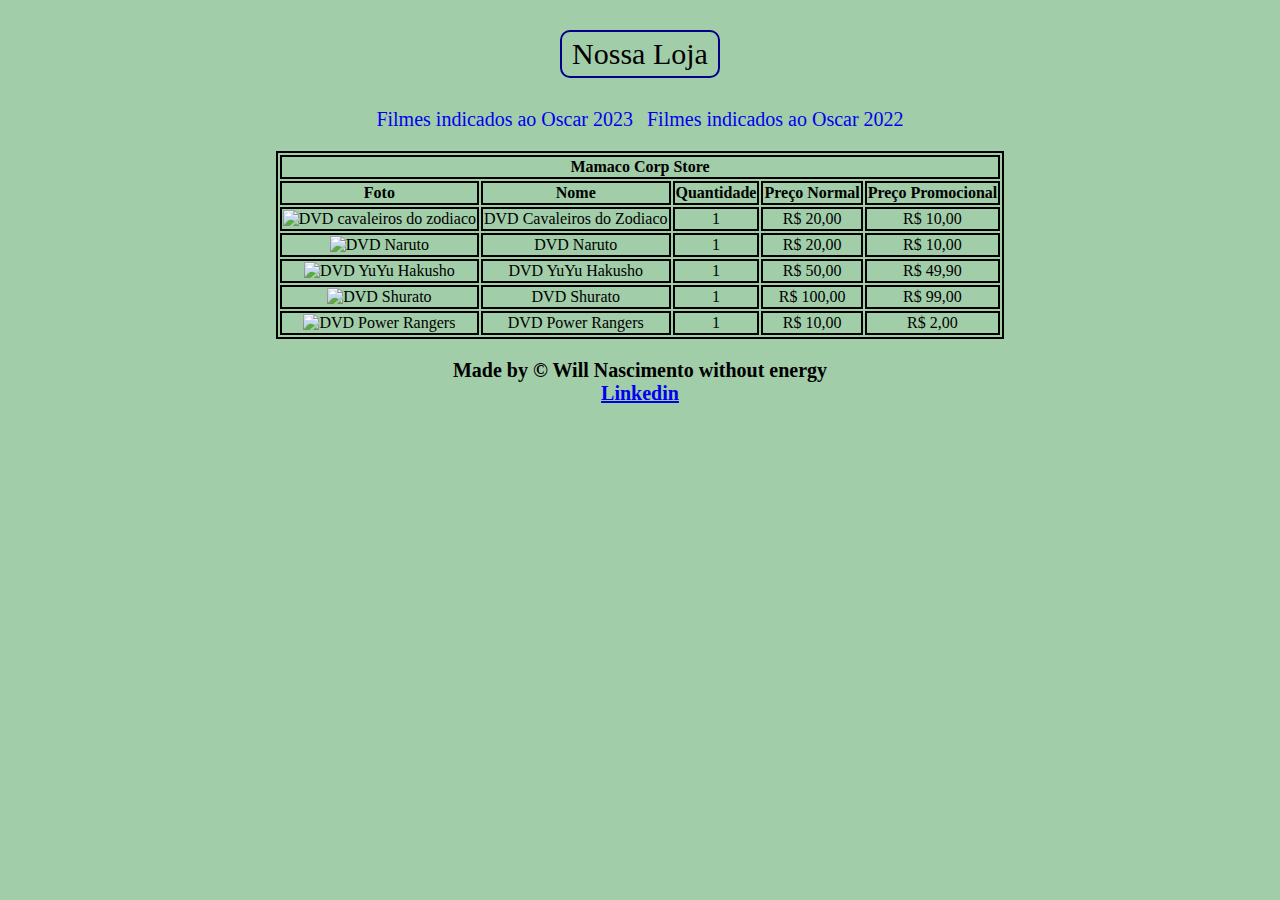
==== index.html @ 47799bee "Add files via upload" ====
<!DOCTYPE html>
<html lang="en">
<head>
<meta charset="UTF-8">
<meta http-equiv="X-UA-Compatible" content="IE=edge">
<meta name="viewport" content="width=device-width, initial-scale=1.0">
<link href="style.css" rel="stylesheet" />
<title>Mamaco Corp Store</title>
</head>
<body>
    <p id="titulo">
        Nossa Loja
    </p>
    <a class="paginas" href="/oscar2023.html">Filmes indicados ao Oscar 2023</a>
    <a class="paginas" href="/oscar2022.html">Filmes indicados ao Oscar 2022</a>

<table>
    <center>
        <tr>
        <th colspan="5">
            Mamaco Corp Store 
        </th>
        </tr>
        <tr>
        <th>
            Foto
        </th>
        <th>
            Nome
        </th>
        <th>
            Quantidade
        </th>
        <th>
            Preço Normal
        </th>
        <th>
            Preço Promocional
        </th>
    </tr>
    <tr>
        <td>
            <img src="https://http2.mlstatic.com/dvd-os-cavaleiros-do-zodiaco-mega-2-temporada-3-D_NQ_NP_871414-MLB27947059655_082018-F.jpg" alt="DVD cavaleiros do zodiaco">
        </td>
        <td>
            DVD Cavaleiros do Zodiaco
        </td>
        <td>
            1
        </td>
        <td>
            R$ 20,00
        </td>
        <td>
            R$ 10,00
        </td>
    </tr>
    <tr>
        <td>
            <img src="https://a-static.mlcdn.com.br/1500x1500/dvd-naruto-shippuden-box-1-2a-temporada-5-discos-playarte-home-video/saraiva/9374038/85054adb82c5e85644b14d2dae99dc74.jpg" alt="DVD Naruto">
        </td>
        <td>
            DVD Naruto
        </td>
        <td>
            1
        </td>
        <td>
            R$ 20,00
        </td>
        <td>
            R$ 10,00
        </td>
    </tr>
    <tr>
        <td>
            <img src="https://i2.wp.com/advdshop.com/wp-content/uploads/2020/12/BOX-001.jpg" alt="DVD YuYu Hakusho">
        </td>
        <td>
            DVD YuYu Hakusho
        </td>
        <td>
            1
        </td>
        <td>
            R$ 50,00
        </td>
        <td>
            R$ 49,90
        </td>
    </tr>
    <tr>
        <td>
            <img src="https://www.cdiscount.com/pdt2/2/8/5/1/700x700/3700093922285/rw/dvd-shurato-integrale-collection-9-dvd.jpg" alt="DVD Shurato">
        </td>
        <td>
            DVD Shurato
        </td>
        <td>
            1
        </td>
        <td>
            R$ 100,00
        </td>
        <td>
            R$ 99,00
        </td> 
    </tr>
    <tr>
        <td>
            <img src=" http://ecx.images-amazon.com/images/I/81HUrkDb8mL.jpg" alt="DVD Power Rangers">
        </td>
        <td>
            DVD Power Rangers
        </td>
        <td>
            1
        </td>
        <td>
            R$ 10,00
        </td>
        <td>
            R$ 2,00
        </td>
    </tr>
</center>
</table>

</body>
<Footer>
Made by &copy; Will Nascimento without energy
<br/>
<a href="https://linkedin.com/">Linkedin</a>

</Footer>
</html>
---- style.css ----
body{
background-color: rgb(161, 205, 169);   
text-align: center;
justify-content: center;
}

table, th, td{
    border: 2px solid ;
    margin-left: auto;
    margin-right: auto;
    margin-top: 20px;
}

#titulo{

    font-size: 30px;
    border: 2px solid darkblue;
    border-radius: 10px;
    padding: 5px 10px;
    width: fit-content;
    margin-left: auto;
    margin-right: auto;
}

.paginas{
    text-decoration: none;
    font-size: 30px;
    border-radius: 10px;
    padding: 5px 5px;
    margin: 20px 0;
    width: fit-content;
    margin-left: auto;
    margin-right: auto;
    font-size: 20px;          
}

.paginas:hover {
    border: 2px solid rgb(111, 9, 9) ;

}

img{
    width: 200px;
}

footer{
    margin: 20px;
    font-size:20px; 
    font-weight:bold;
}
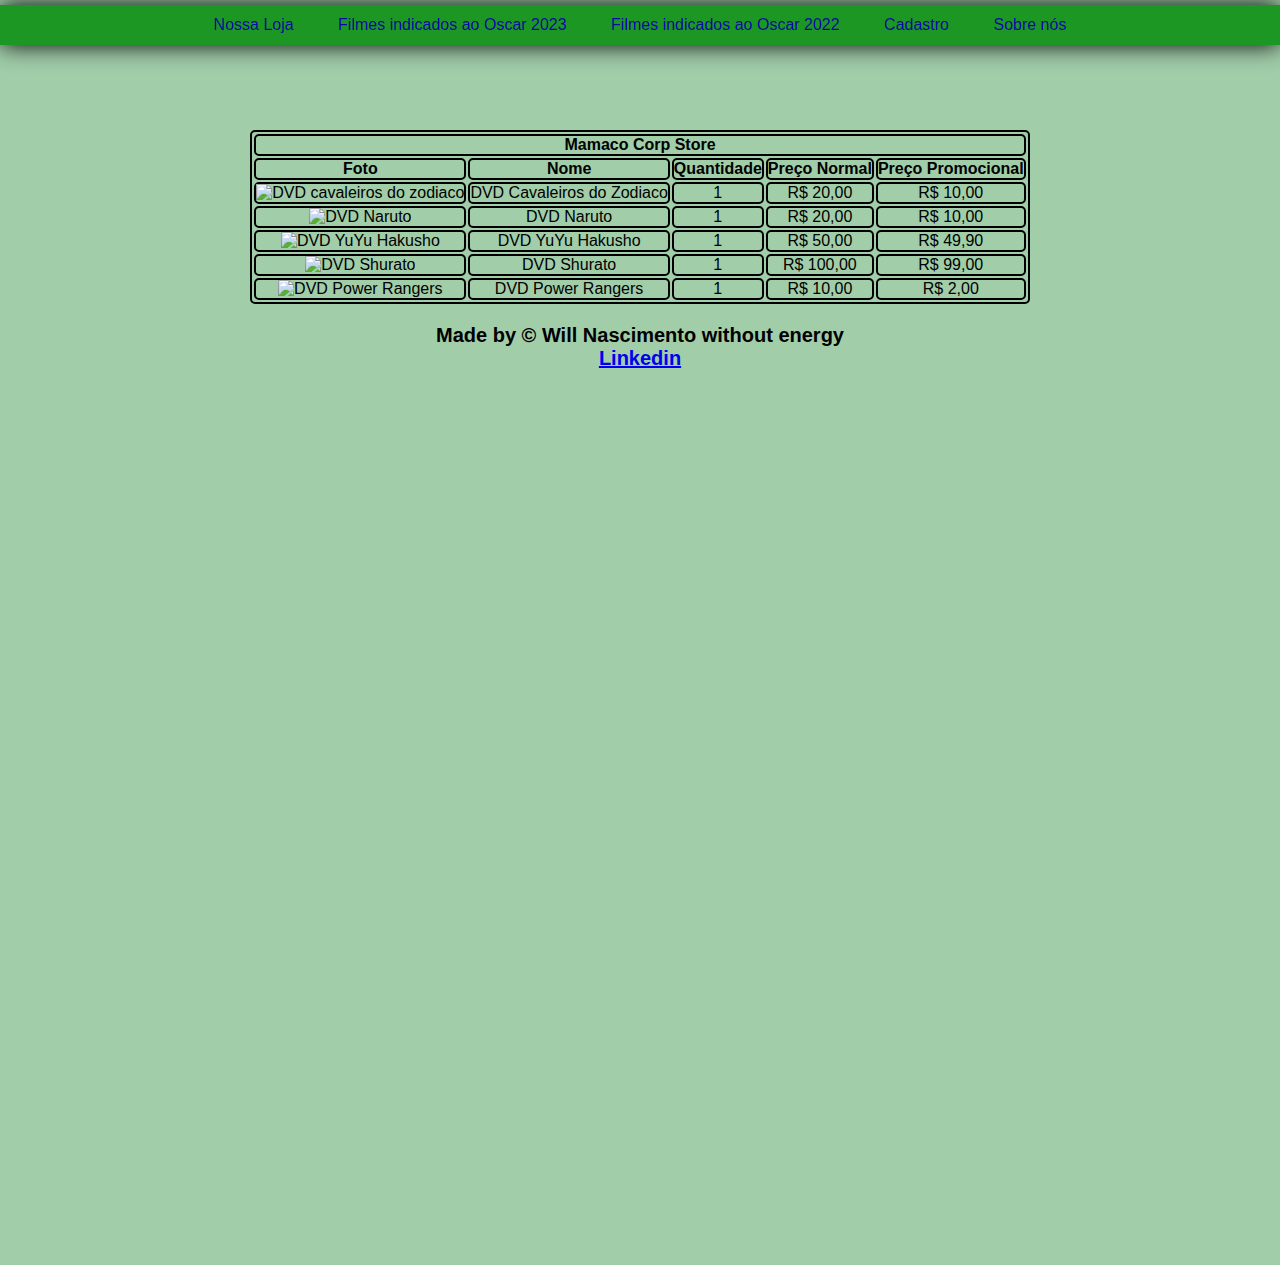
==== commit 12f850b2: "Add files via upload" ====
--- a/index.html
+++ b/index.html
@@ -8,11 +8,25 @@
 <title>Mamaco Corp Store</title>
 </head>
 <body>
-    <p id="titulo">
-        Nossa Loja
-    </p>
-    <a class="paginas" href="/oscar2023.html">Filmes indicados ao Oscar 2023</a>
-    <a class="paginas" href="/oscar2022.html">Filmes indicados ao Oscar 2022</a>
+        <nav>  
+            <ul>  
+            <li>  
+            <a href="/Index.html">Nossa Loja</a>  
+            </li>  
+            <li>  
+            <a href="/oscar2023.html"> Filmes indicados ao Oscar 2023 </a>  
+            </li>  
+            <li>  
+            <a href="/oscar2022.html"> Filmes indicados ao Oscar 2022 </a>  
+            </li>  
+            <li> <a href="/cadastro.html"> Cadastro </a>  
+            </li>  
+            <li>  
+            <a href="/sobre.html"> Sobre nós </a>  
+            </li>  
+            </ul>  
+        </nav>
+    
 
 <table>
     <center>
--- a/style.css
+++ b/style.css
@@ -1,50 +1,107 @@
+*{
+padding: 0px;
+margin: 0px;
+}
+
 body{
 background-color: rgb(161, 205, 169);   
 text-align: center;
 justify-content: center;
+
+height: 125vh;  
+margin-top: 80px;  
+padding: 30px;  
+background-size: cover;  
+font-family: sans-serif;  
 }
 
-table, th, td{
-    border: 2px solid ;
-    margin-left: auto;
-    margin-right: auto;
-    margin-top: 20px;
+nav{
+    background-color: rgb(29, 151, 35);  
+    position: fixed;  
+    left: 0;  
+    right: 0;  
+    top: 5px;  
+    height: 40px;  
+    display: flex;  
+    text-align: center;
+    align-items: center;  
+    box-shadow: 0 0 25px 0 black;      
+    justify-content: center;
 }
 
-#titulo{
+nav * {  
+display: inline;  
+}  
+nav li {  
+margin: 20px;  
+}  
+nav li a {  
+color: rgb(8, 8, 168);  
+text-decoration: none;  
+}  
 
-    font-size: 30px;
-    border: 2px solid darkblue;
-    border-radius: 10px;
-    padding: 5px 10px;
-    width: fit-content;
-    margin-left: auto;
-    margin-right: auto;
-}
-
-.paginas{
-    text-decoration: none;
-    font-size: 30px;
-    border-radius: 10px;
-    padding: 5px 5px;
-    margin: 20px 0;
-    width: fit-content;
-    margin-left: auto;
-    margin-right: auto;
-    font-size: 20px;          
-}
-
-.paginas:hover {
+nav li:hover {
+    padding: 2px;
+    border-radius: 5px;
     border: 2px solid rgb(111, 9, 9) ;
 
 }
 
+table, th, td{
+border: 2px solid ;
+margin-left: auto;
+margin-right: auto;
+margin-top: 20px;
+border-radius: 5px;
+}
+
+#titulo{
+font-size: 30px;
+border: 2px solid rgb(3, 3, 85);
+border-radius: 10px;
+padding: 5px 10px;
+width: fit-content;
+margin-left: auto;
+margin-right: auto;
+}
+
+.paginas{
+text-decoration: none;
+font-size: 30px;
+border-radius: 10px;
+padding: 5px 5px;
+margin: 20px 0;
+width: fit-content;
+margin-left: auto;
+margin-right: auto;
+font-size: 20px;          
+}
+
 img{
-    width: 200px;
+width: 200px;
+}
+
+fieldset{
+    width: 300px;
+    margin-left: auto;
+    margin-right: auto;
+    padding: 20px;
+    margin-top: 20px;
+    border-radius: 10px;
+}
+
+fieldset input, textarea, select {
+ width: 250px;
+ border-radius: 3px;
+ text-align: center;
+}
+
+fieldset input:hover, textarea:hover, select:hover{
+    background-color: rgb(116, 221, 110);
 }
 
 footer{
-    margin: 20px;
-    font-size:20px; 
-    font-weight:bold;
+margin: 20px;
+font-size:20px; 
+font-weight:bold;
 }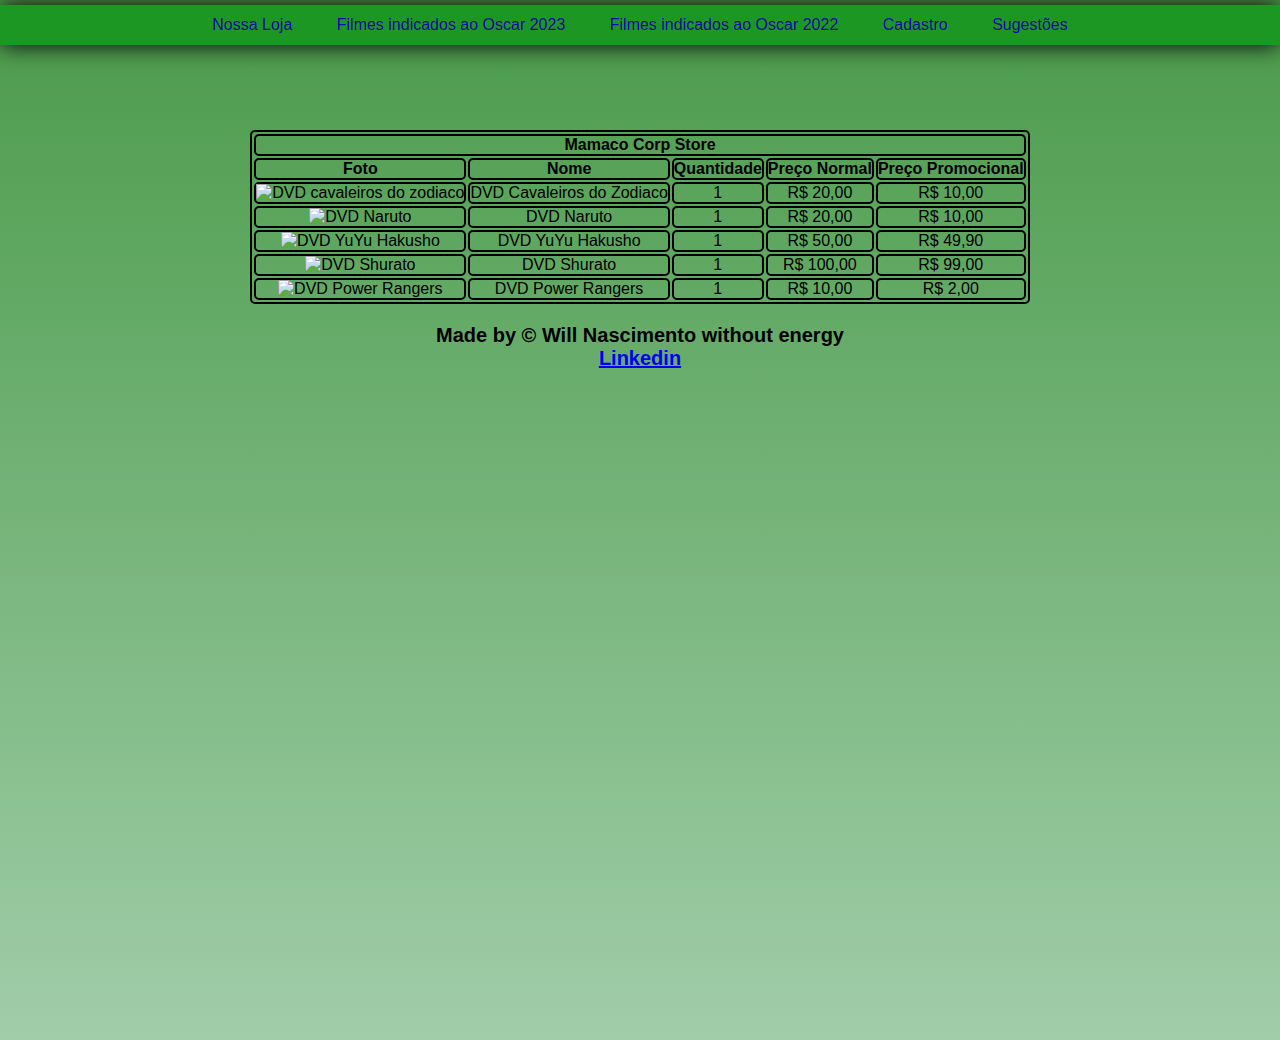
==== commit 29b4e12c: "Add files via upload" ====
--- a/index.html
+++ b/index.html
@@ -22,7 +22,7 @@
             <li> <a href="/cadastro.html"> Cadastro </a>  
             </li>  
             <li>  
-            <a href="/sobre.html"> Sobre nós </a>  
+                <a href="/sugestoes.html"> Sugestões </a>  
             </li>  
             </ul>  
         </nav>
--- a/style.css
+++ b/style.css
@@ -4,11 +4,11 @@
 }
 
 body{
-background-color: rgb(161, 205, 169);   
+background: linear-gradient(to bottom,rgb(74, 155, 74),rgb(161, 205, 169));
+min-height: 100vh;   
 text-align: center;
 justify-content: center;
 
-height: 125vh;  
 margin-top: 80px;  
 padding: 30px;  
 background-size: cover;  
@@ -100,6 +100,11 @@
     background-color: rgb(116, 221, 110);
 }
 
+.button{
+    border-radius: 5px;
+    width: 20%;
+}
+
 footer{
 margin: 20px;
 font-size:20px; 
